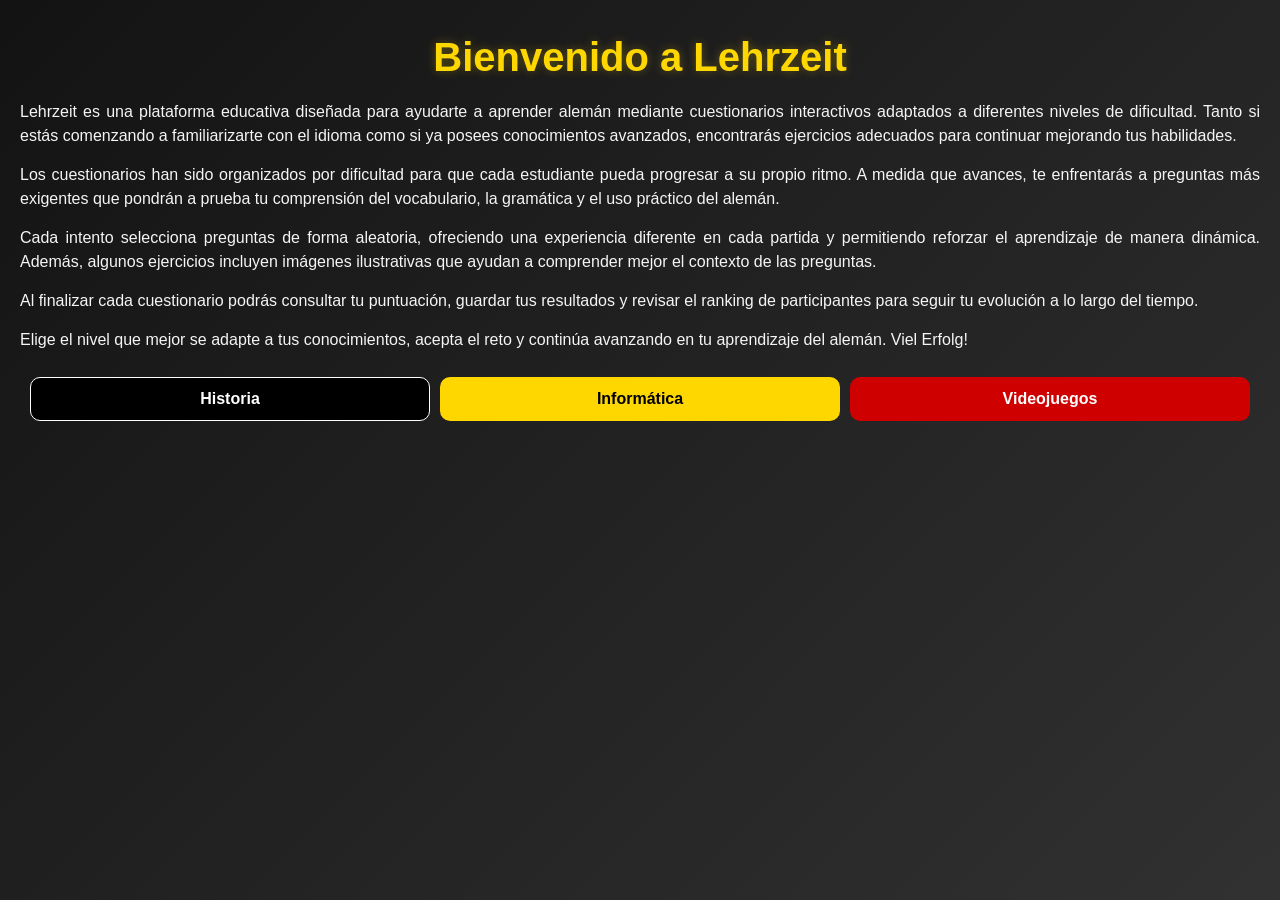
==== index.html @ 4fe40057 "proyecto subido provisional" ====
<!DOCTYPE html>
<html lang="es">
<head>
    <meta charset="UTF-8">
    <meta name="viewport" content="width=device-width, initial-scale=1.0">
    <title>Lehrzeit</title>
    <link rel="stylesheet" href="style.css">
</head>
<body>
    <h1>Bienvenido a Lehrzeit</h1>

    <p>Lehrzeit es una plataforma educativa diseñada para ayudarte a aprender alemán mediante cuestionarios interactivos adaptados a diferentes niveles de dificultad. Tanto si estás comenzando a familiarizarte con el idioma como si ya posees conocimientos avanzados, encontrarás ejercicios adecuados para continuar mejorando tus habilidades.</p>
    <p>Los cuestionarios han sido organizados por dificultad para que cada estudiante pueda progresar a su propio ritmo. A medida que avances, te enfrentarás a preguntas más exigentes que pondrán a prueba tu comprensión del vocabulario, la gramática y el uso práctico del alemán.</p>
    <p>Cada intento selecciona preguntas de forma aleatoria, ofreciendo una experiencia diferente en cada partida y permitiendo reforzar el aprendizaje de manera dinámica. Además, algunos ejercicios incluyen imágenes ilustrativas que ayudan a comprender mejor el contexto de las preguntas.</p>
    <p>Al finalizar cada cuestionario podrás consultar tu puntuación, guardar tus resultados y revisar el ranking de participantes para seguir tu evolución a lo largo del tiempo.</p>
    <p>Elige el nivel que mejor se adapte a tus conocimientos, acepta el reto y continúa avanzando en tu aprendizaje del alemán. Viel Erfolg!</p>

    <nav>
        <button class="btn-menu" id="btn-menu1" onclick="seleccionarQuiz('historia')">
            Historia
        </button>

        <button class="btn-menu" id="btn-menu2" onclick="seleccionarQuiz('informatica')">
            Informática
        </button>

        <button class="btn-menu" id="btn-menu3" onclick="seleccionarQuiz('videojuegos')">
            Videojuegos
        </button>
    </nav>

    <script src="script.js"></script>
</body>
</html>
---- style.css ----
/* ==================================================
   RESET
================================================== */

*{
    margin:0;
    padding:0;
    box-sizing:border-box;
    font-family: Verdana, Geneva, Tahoma, sans-serif
}

/* ==================================================
   GENERAL
================================================== */

body{
    background:
        linear-gradient(
            135deg,
            #131313,
            #313131
        );
    color:#f5f5f5;
    min-height:100vh;
    padding:20px;
    margin:auto;
}

h1{
    text-align:center;
    color:#ffd700;
    margin-top:15px;
    margin-bottom:20px;
    font-size:2.5rem;
    text-shadow:
        0 0 10px rgba(255,215,0,.3);
}

h2{
    margin-bottom:20px;
}

#tituloCuestionario{
    text-align:center;
    color:#ffd700;
    margin-bottom:15px;
    font-size:2rem;
}

/* ==================================================
   MENU
================================================== */

p {
    margin-bottom:15px;
    line-height:1.5;
    text-align: justify;
}

nav {
    display:flex;
    justify-content:center;
    gap:10px;
}

.btn-menu {
    width: 400px;
    min-width: 120px;
    font-weight: bold;
}

.btn-menu:hover {
    padding: 24px 20px;
}

#btn-menu1 {
    background: black;
    border: 1px solid white;
    color: white;
}

#btn-menu2 {
    background: #ffd700;
    color: black;
}

#btn-menu3 {
    background: #cf0000;
    color: white;
}

/* ==================================================
   PREGUNTA
================================================== */

#preguntaContenedor {
    display: flex;
    flex-direction: row;
    align-items: center;
    justify-content: center;
    gap: 15px;
}

#pregunta{
    background:#222;
    border:2px solid #444;
    border-radius:15px;
    padding:20px;
    text-align:center;
    font-size:1.4rem;
    margin-bottom:20px;
    box-shadow:
        0 4px 10px rgba(0,0,0,.3);
}

/* ==================================================
   IMAGEN PREGUNTA
================================================== */

#imagenPregunta{
    max-width:100%;
    width:300px;
    max-height:300px;
    border-radius:12px;
    border:3px solid #555;
    background:white;
    padding:5px;
}

/* ==================================================
   RESPUESTAS
================================================== */

#respuestas{
    display:flex;
    flex-direction:column;
    gap:10px;
}

#respuestas button{
    width:100%;
    padding:14px;
    background:#333;
    color:white;
    border:2px solid #555;
    border-radius:10px;
    cursor:pointer;
    transition:.2s;
    font-size:1rem;
    text-align:center;
}

#respuestas button:hover{
    background:#444;
    border-color:#888;
}

/* Seleccionada */

.seleccionada{
    border:2px solid #ffd700 !important;
    background:#4a3c00 !important;
}

/* Correcta */

.correcta{
    background:#1c7c31 !important;
    color:white !important;
    border-color:#1c7c31 !important;
}

/* Incorrecta */

.incorrecta{
    background:#b22222 !important;
    color:white !important;
    border-color:#b22222 !important;
}

/* ==================================================
   MENSAJES CORRECTO / INCORRECTO
================================================== */

.mensaje-correccion{
    padding:8px;
    border-radius: 0 0 8px 8px;
    font-weight:bold;
    text-align:center;
    width: 90%;
    margin: 0 auto;
    margin-top:-12px;
    z-index: -1;
}

.correcto{
    background:#156827;
    color:white;
}

.incorrecto{
    background:#921919;
    color:white;
}

/* ==================================================
   BOTONES GENERALES
================================================== */

button{
    background:#cf0000;
    color:white;
    border:none;
    border-radius:10px;
    padding:12px 20px;
    cursor:pointer;
    transition:.2s;
    margin-top:10px;
    font-size:1rem;
}

button:hover{
    background:#ff0000;
    transform:translateY(-2px);
}

/* ==================================================
   BOTONES QUIZ
================================================== */

#navQuiz {
    margin-top: 20px;
    gap: 20px;
}

.back2menu{
    background:#555;
}

.back2menu:hover{
    background:#777;
}

/* ==================================================
   MENÚ PRINCIPAL
================================================== */

body > button{
    display:block;
    width:300px;
    margin:10px auto;
}

/* ==================================================
   RANKINGS
================================================== */

ul{
    list-style-type:disc;
    margin:20px auto;
    width:90%;
}

li{
    background:#2d2d2d;
    margin-bottom:10px;
    padding:12px;
    border-left:5px solid #ffd700;
    border-radius:8px;
    list-style-type:none;
}

.no-puntuaciones{
    text-align:center;
    font-size:1.2rem;
    color:white;
    margin-top:20px;
}

/* ==================================================
   RESULTADO FINAL
================================================== */

.resultado-final{
    text-align:center;
}

.resultado-final h2{
    font-size:2rem;
    color:#ffd700;
}

.resultado{
    font-size:1.5rem;
    color: white;
    text-align:center;
    margin-top:20px;
}

/* ==================================================
   SCROLLBAR
================================================== */

::-webkit-scrollbar{
    width:10px;
}

::-webkit-scrollbar-track{
    background:#222;
}

::-webkit-scrollbar-thumb{
    background:#666;
    border-radius:20px;
}

/* ==================================================
   RESPONSIVE TABLET
================================================== */

@media(max-width:768px){

    body{

        padding:15px;
    }

    h1{

        font-size:2rem;
    }

    #tituloCuestionario{

        font-size:1.5rem;
    }

    #pregunta{

        font-size:1.1rem;
    }

    body > button{

        width:100%;
    }
}

/* ==================================================
   RESPONSIVE MOVIL
================================================== */

@media(max-width:480px){

    body{

        padding:10px;
    }

    h1{

        font-size:1.7rem;
    }

    #pregunta{

        padding:15px;
    }

    #respuestas button{

        font-size:.95rem;

        padding:12px;
    }

    #btnAccion{

        width:100%;
    }
}

/* ==================================================
   EFECTO TIPO QUIZ PROFESIONAL
================================================== */

#pregunta,
#respuestas button,
li{
    animation:fadeIn .3s ease;
}

@keyframes fadeIn{

    from{

        opacity:0;
        transform:translateY(10px);
    }

    to{

        opacity:1;
        transform:translateY(0);
    }
}
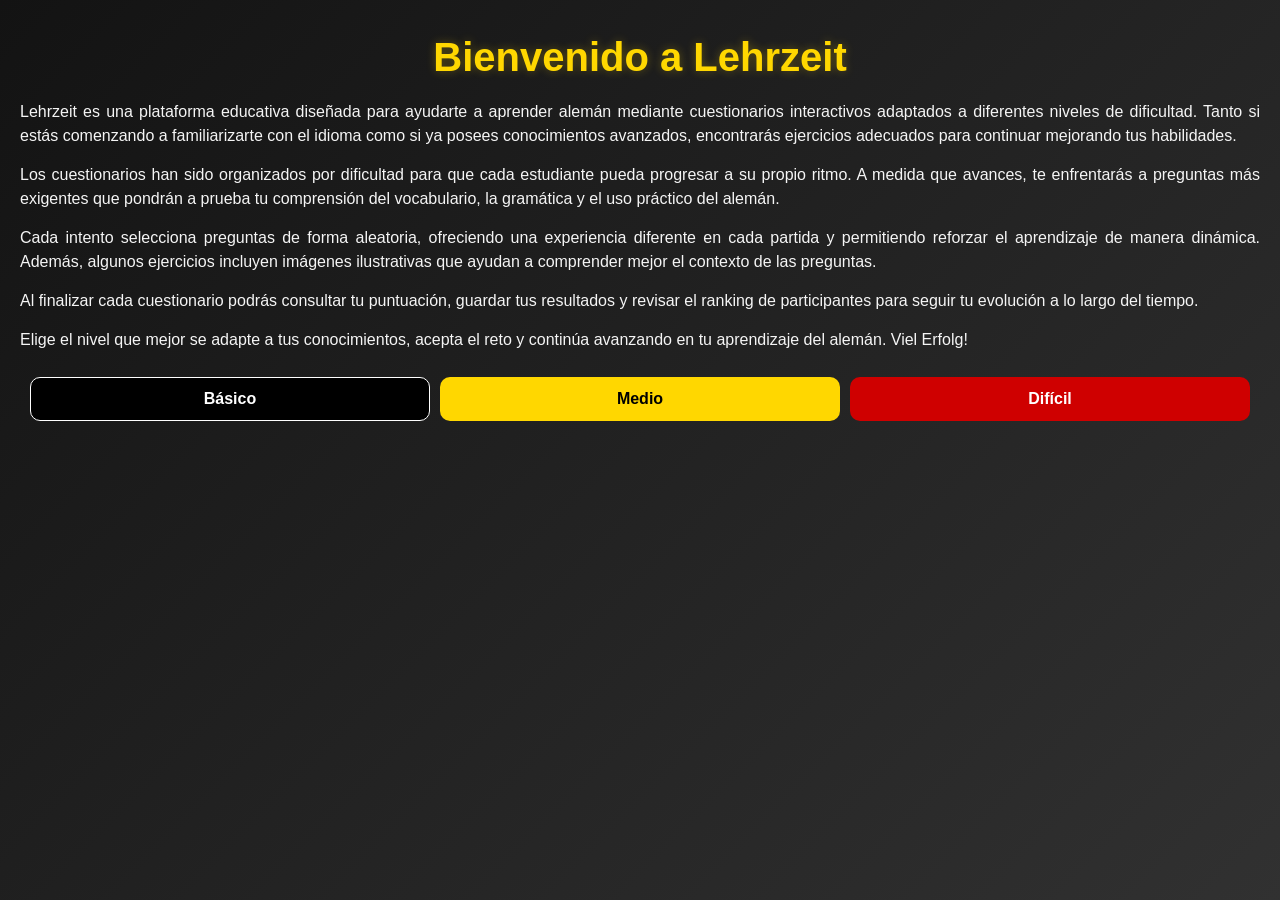
==== commit 8d153d9c: "imagenes" ====
--- a/index.html
+++ b/index.html
@@ -16,16 +16,16 @@
     <p>Elige el nivel que mejor se adapte a tus conocimientos, acepta el reto y continúa avanzando en tu aprendizaje del alemán. Viel Erfolg!</p>
 
     <nav>
-        <button class="btn-menu" id="btn-menu1" onclick="seleccionarQuiz('historia')">
-            Historia
+        <button class="btn-menu" id="btn-menu1" onclick="seleccionarQuiz('basico')">
+            Básico
         </button>
 
-        <button class="btn-menu" id="btn-menu2" onclick="seleccionarQuiz('informatica')">
-            Informática
+        <button class="btn-menu" id="btn-menu2" onclick="seleccionarQuiz('medio')">
+            Medio
         </button>
 
-        <button class="btn-menu" id="btn-menu3" onclick="seleccionarQuiz('videojuegos')">
-            Videojuegos
+        <button class="btn-menu" id="btn-menu3" onclick="seleccionarQuiz('dificil')">
+            Difícil
         </button>
     </nav>
 
